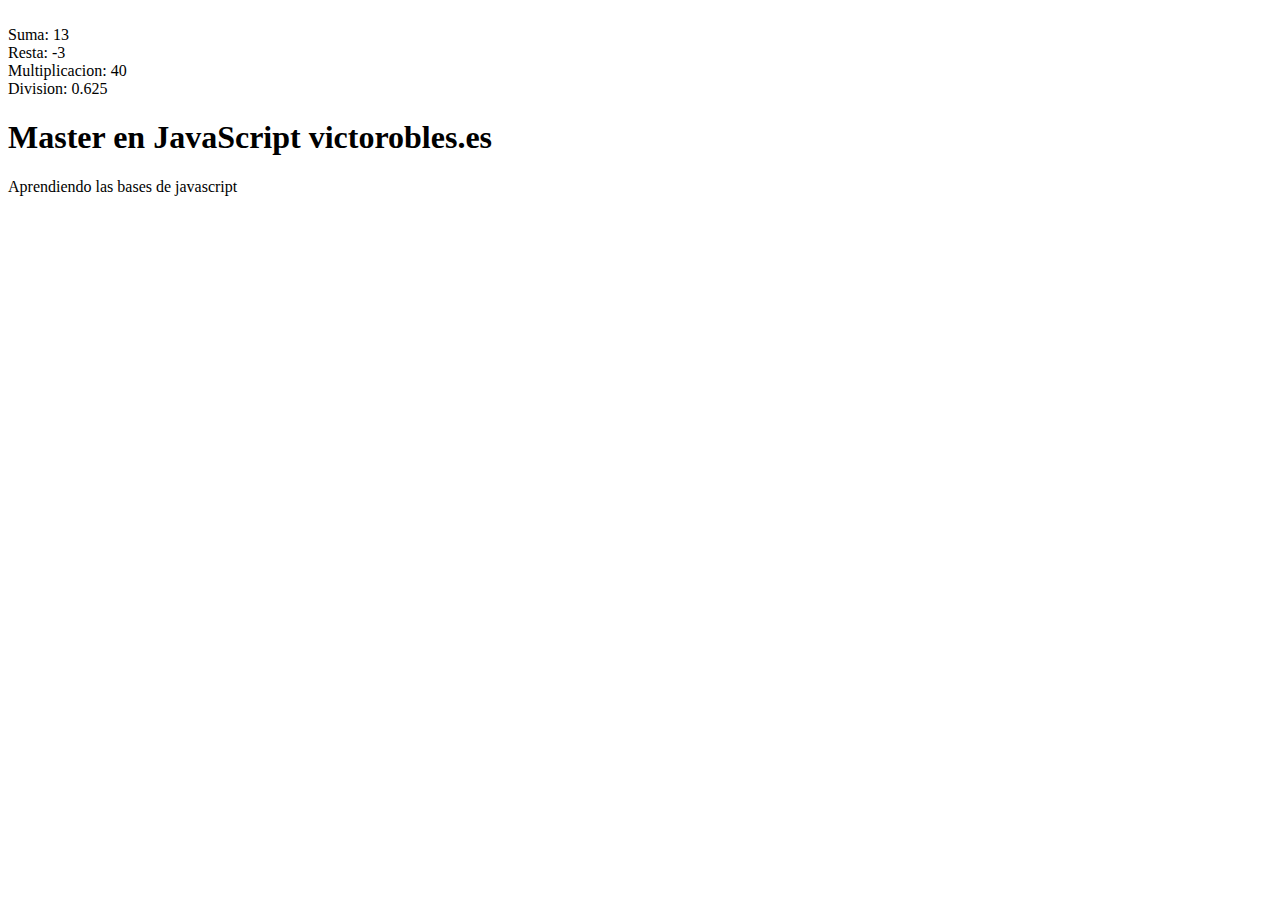
==== Master de JavaScript/index.html @ 755d1f9b "Funciones explicadas" ====
<!DOCTYPE html>
<html lang="en">
<head>
    <meta charset="UTF-8">
    <meta name="viewport" content="width=device-width, initial-scale=1.0">
    <meta http-equiv="X-UA-Compatible" content="ie=edge">
    <title>Master en JavaScript</title>
    <script src="08-funciones.js"></script>
</head>
<body>
    <h1>Master en JavaScript victorobles.es</h1>
    <p>Aprendiendo las bases de javascript</p>
</body>
</html>
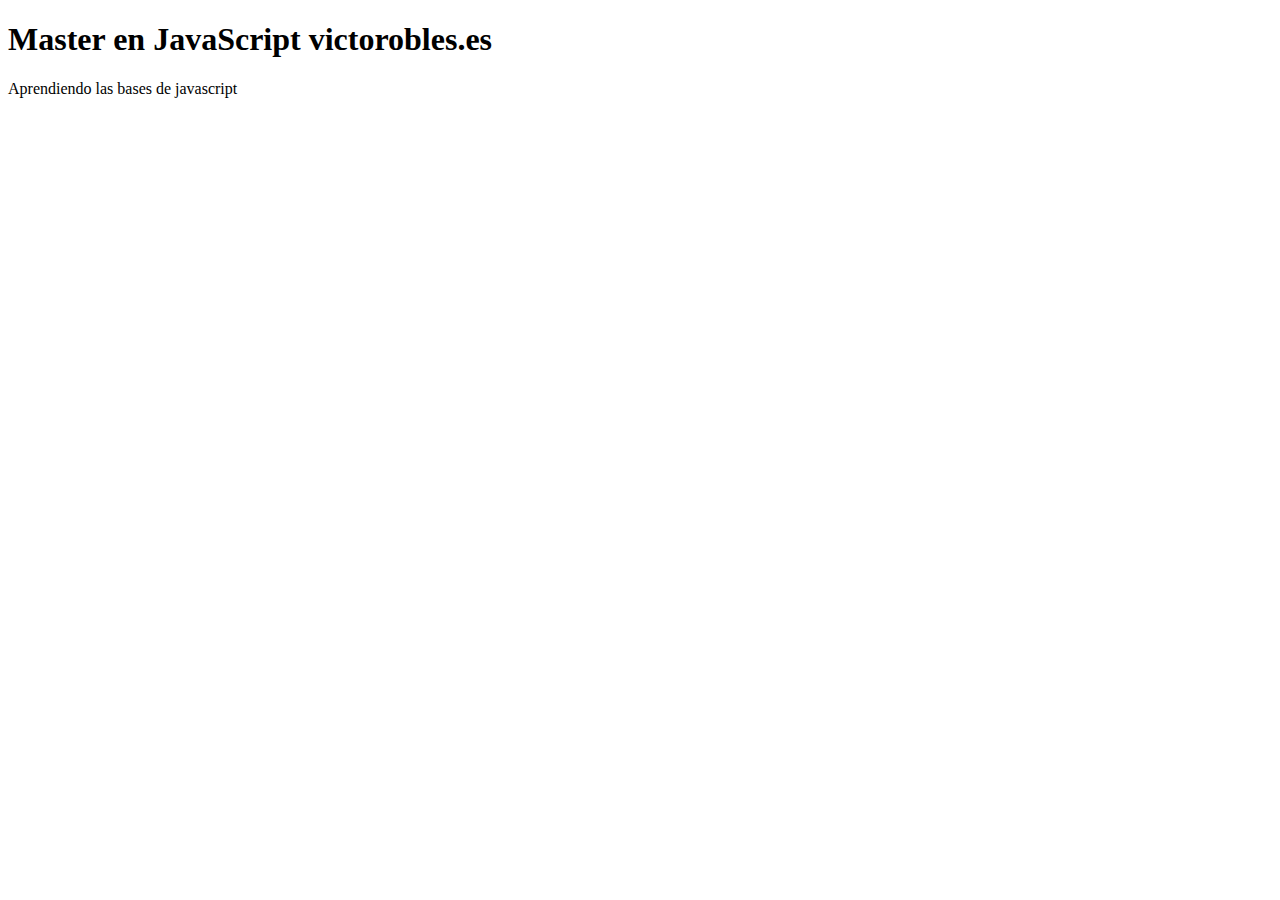
==== commit 33183e77: "Agregacion de funciones e metodos de hacerlos" ====
--- a/Master de JavaScript/index.html
+++ b/Master de JavaScript/index.html
@@ -5,7 +5,7 @@
     <meta name="viewport" content="width=device-width, initial-scale=1.0">
     <meta http-equiv="X-UA-Compatible" content="ie=edge">
     <title>Master en JavaScript</title>
-    <script src="08-funciones.js"></script>
+    <script src="10-funciones-anonimas.js"></script>
 </head>
 <body>
     <h1>Master en JavaScript victorobles.es</h1>
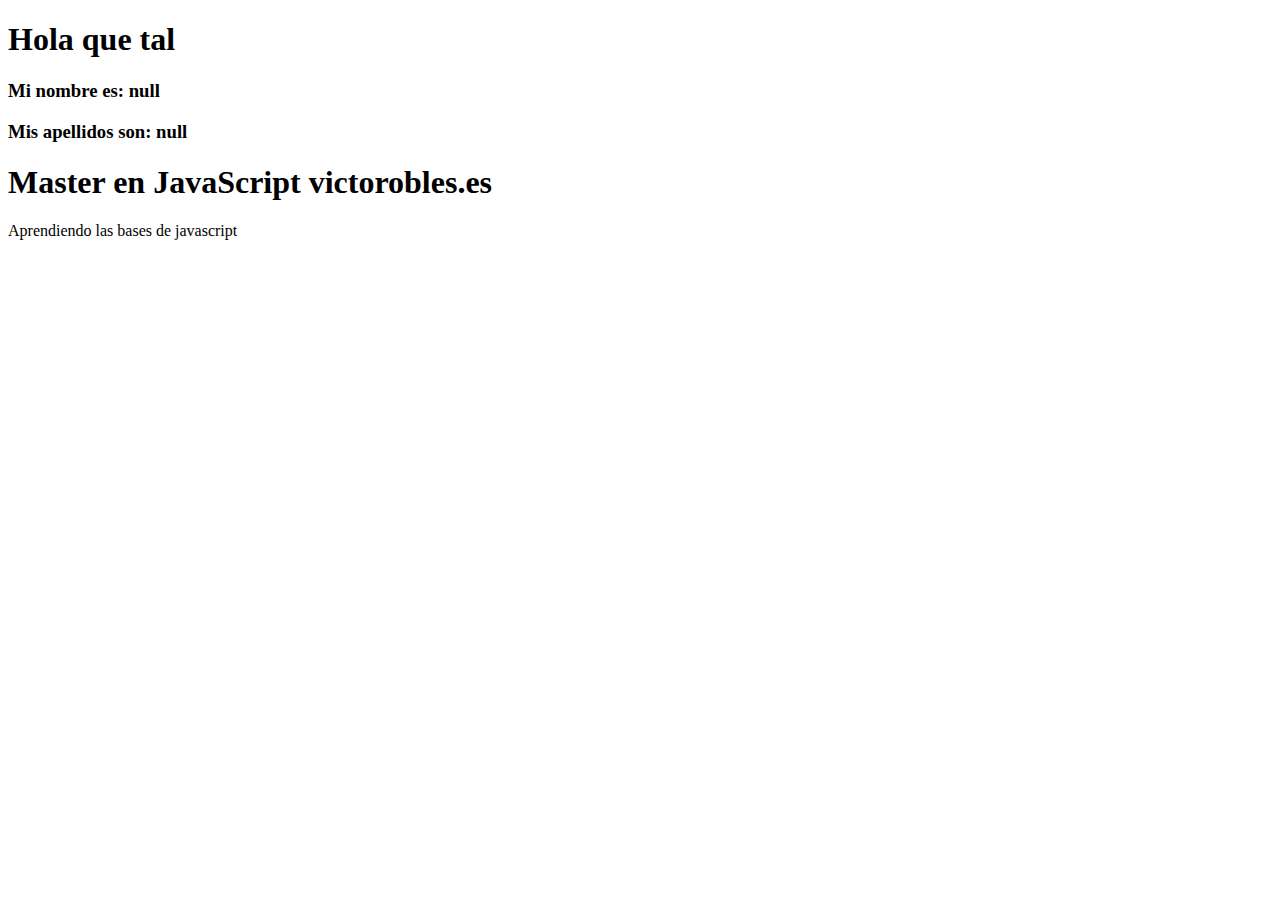
==== commit 4ddbfb92: "Agregacion de ambitos,funciones y plantillas" ====
--- a/Master de JavaScript/index.html
+++ b/Master de JavaScript/index.html
@@ -5,7 +5,7 @@
     <meta name="viewport" content="width=device-width, initial-scale=1.0">
     <meta http-equiv="X-UA-Compatible" content="ie=edge">
     <title>Master en JavaScript</title>
-    <script src="10-funciones-anonimas.js"></script>
+    <script src="13-plantillas.js"></script>
 </head>
 <body>
     <h1>Master en JavaScript victorobles.es</h1>
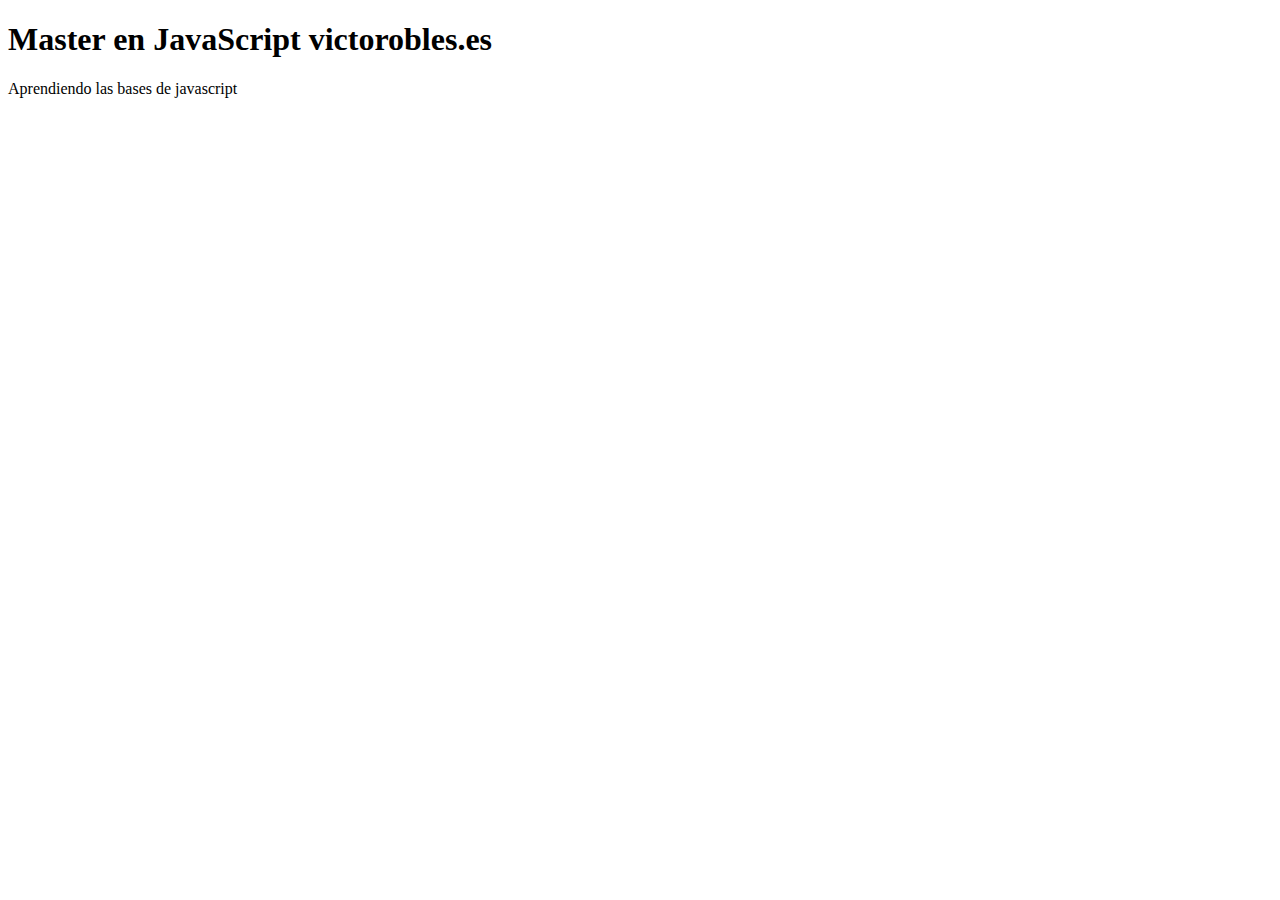
==== commit e9a815e0: "adicion de arrays con explicacion del Master" ====
--- a/Master de JavaScript/index.html
+++ b/Master de JavaScript/index.html
@@ -5,7 +5,7 @@
     <meta name="viewport" content="width=device-width, initial-scale=1.0">
     <meta http-equiv="X-UA-Compatible" content="ie=edge">
     <title>Master en JavaScript</title>
-    <script src="13-plantillas.js"></script>
+    <script src="14-arrays.js"></script>
 </head>
 <body>
     <h1>Master en JavaScript victorobles.es</h1>
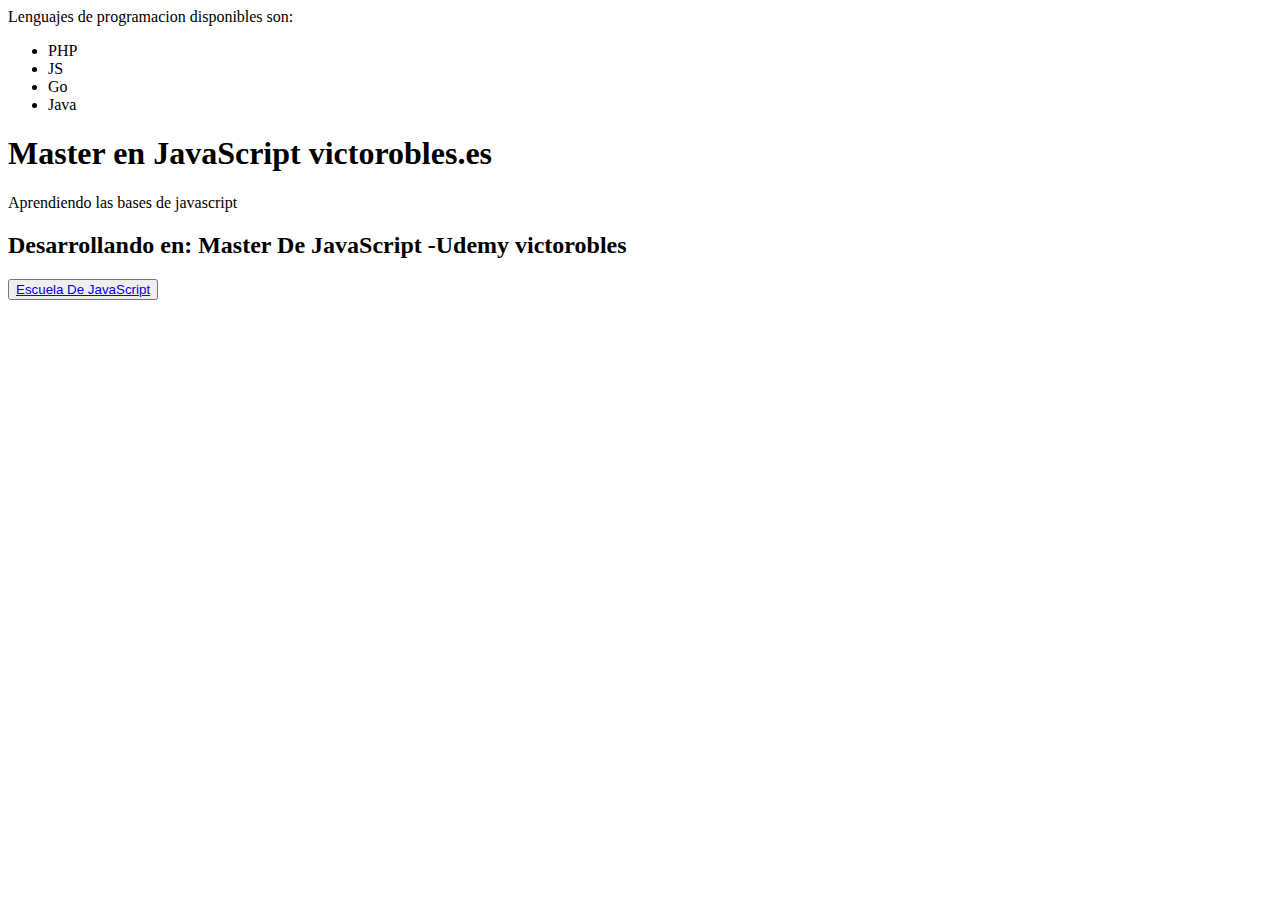
==== commit a0c007a0: "Explicaciones de arrays y cambio en introduccion" ====
--- a/Master de JavaScript/index.html
+++ b/Master de JavaScript/index.html
@@ -10,5 +10,8 @@
 <body>
     <h1>Master en JavaScript victorobles.es</h1>
     <p>Aprendiendo las bases de javascript</p>
+
+    <h2>Desarrollando en: Master De JavaScript -Udemy <strong>victorobles</strong></h2>
+    <button><a href="../Escuela de JavaScript/index.html">Escuela De JavaScript</a></button>
 </body>
 </html>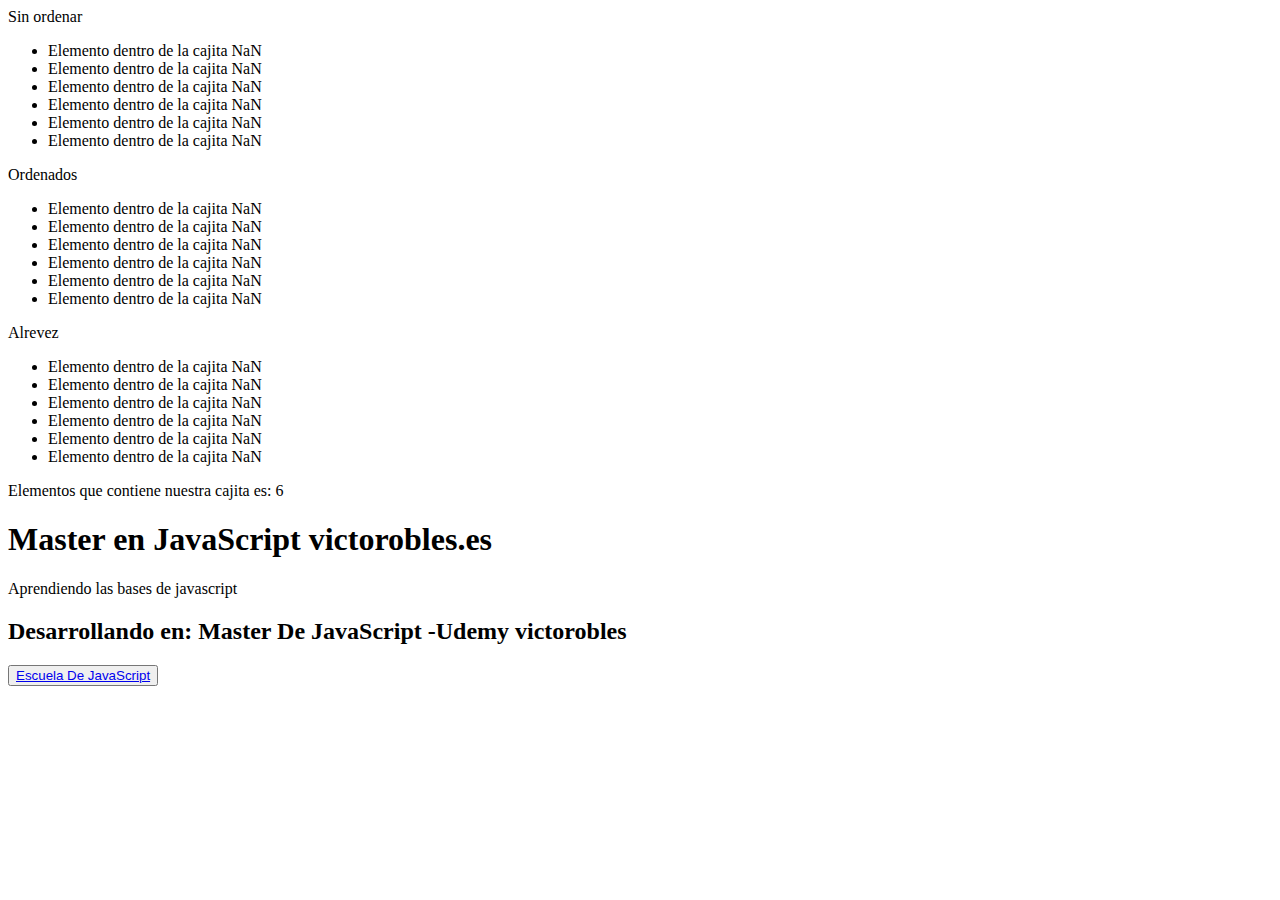
==== commit c781060d: "Ejercicio completado y añadimiento de algunas mini correcciones" ====
--- a/Master de JavaScript/index.html
+++ b/Master de JavaScript/index.html
@@ -5,7 +5,7 @@
     <meta name="viewport" content="width=device-width, initial-scale=1.0">
     <meta http-equiv="X-UA-Compatible" content="ie=edge">
     <title>Master en JavaScript</title>
-    <script src="14-arrays.js"></script>
+    <script src="01-ejercicio-Arrays.js"></script>
 </head>
 <body>
     <h1>Master en JavaScript victorobles.es</h1>
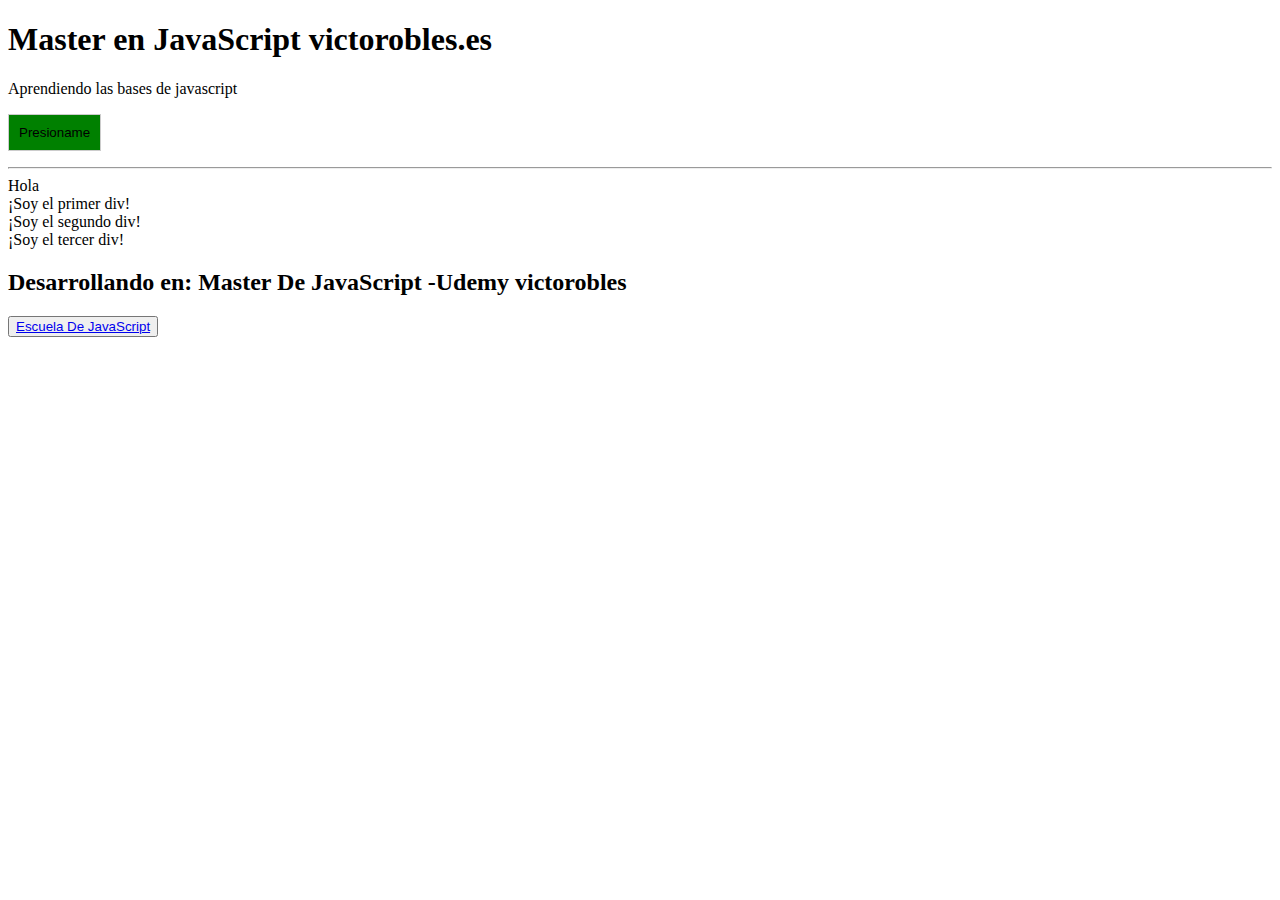
==== commit 0699e76c: "Se agregan cambios en el bom,dom y Eventitos" ====
--- a/Master de JavaScript/index.html
+++ b/Master de JavaScript/index.html
@@ -5,13 +5,27 @@
     <meta name="viewport" content="width=device-width, initial-scale=1.0">
     <meta http-equiv="X-UA-Compatible" content="ie=edge">
     <title>Master en JavaScript</title>
-    <script src="01-ejercicio-Arrays.js"></script>
 </head>
 <body>
     <h1>Master en JavaScript victorobles.es</h1>
     <p>Aprendiendo las bases de javascript</p>
 
+    <p>
+        <button id="boton" onclick="cambiarColor()">Presioname</button>
+        <br>
+    </p>
+
+    <section id="miseccion">
+        <hr>
+    </section>
+
+    <div id="micaja">Hola</div>
+    <div class="amarillo">¡Soy el primer div!</div>
+    <div class="rojo">¡Soy el segundo div!</div>
+    <div class="rojo">¡Soy el tercer div!</div>
+
     <h2>Desarrollando en: Master De JavaScript -Udemy <strong>victorobles</strong></h2>
     <button><a href="../Escuela de JavaScript/index.html">Escuela De JavaScript</a></button>
+    <script src="18-Eventos.js"></script>
 </body>
 </html>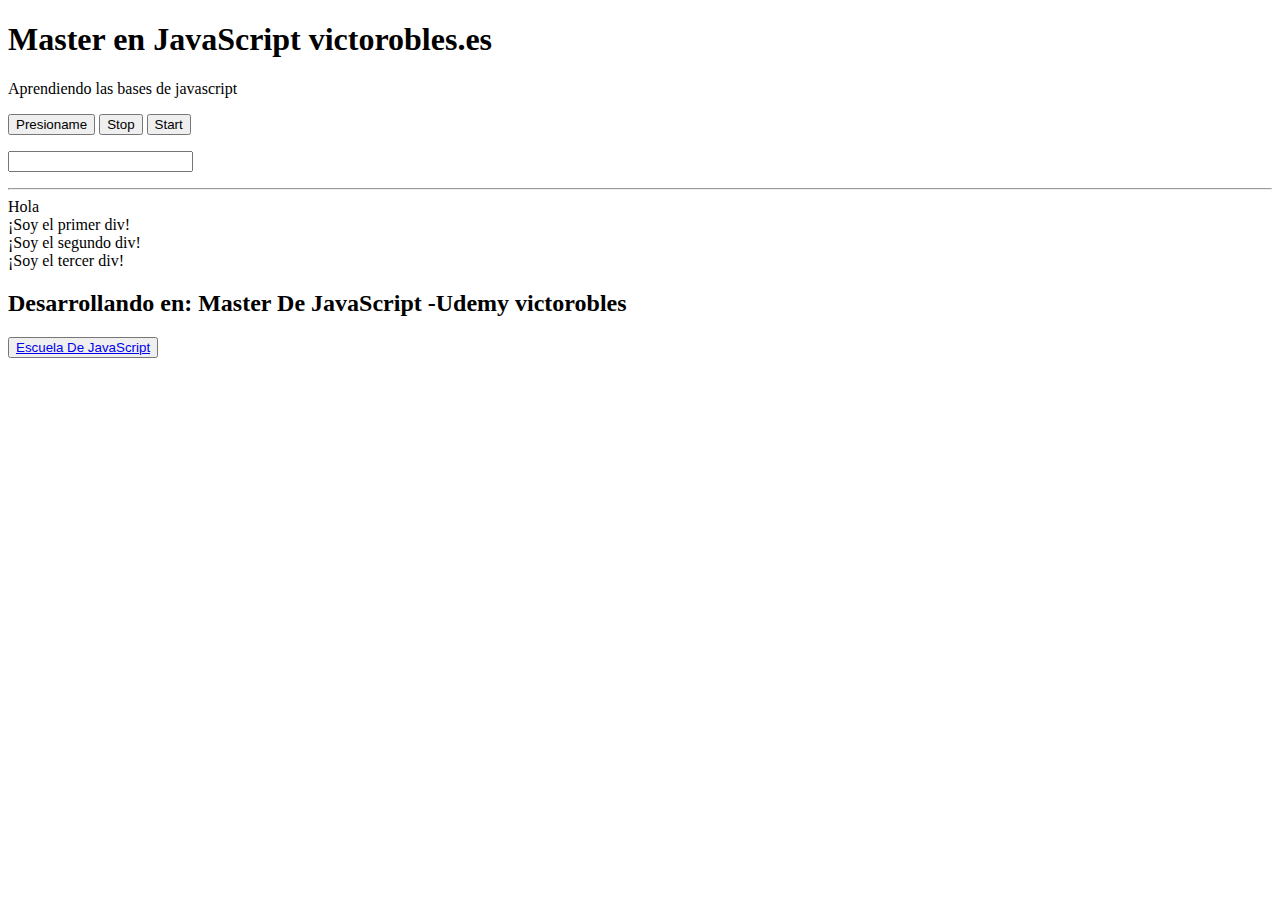
==== commit 8f895527: "Correcciones y agregaciones de eventos e intervalos de tiempo" ====
--- a/Master de JavaScript/index.html
+++ b/Master de JavaScript/index.html
@@ -11,8 +11,13 @@
     <p>Aprendiendo las bases de javascript</p>
 
     <p>
-        <button id="boton" onclick="cambiarColor()">Presioname</button>
+        <button id="boton">Presioname</button>
+        <button id="stop">Stop</button>
+        <button id="start">Start</button>
         <br>
+        <form>
+            <input type="text" name="nombre" id="campo_nombre" />
+        </form>
     </p>
 
     <section id="miseccion">
@@ -26,6 +31,6 @@
 
     <h2>Desarrollando en: Master De JavaScript -Udemy <strong>victorobles</strong></h2>
     <button><a href="../Escuela de JavaScript/index.html">Escuela De JavaScript</a></button>
-    <script src="18-Eventos.js"></script>
+    <script src="19-Timers.js"></script>
 </body>
 </html>